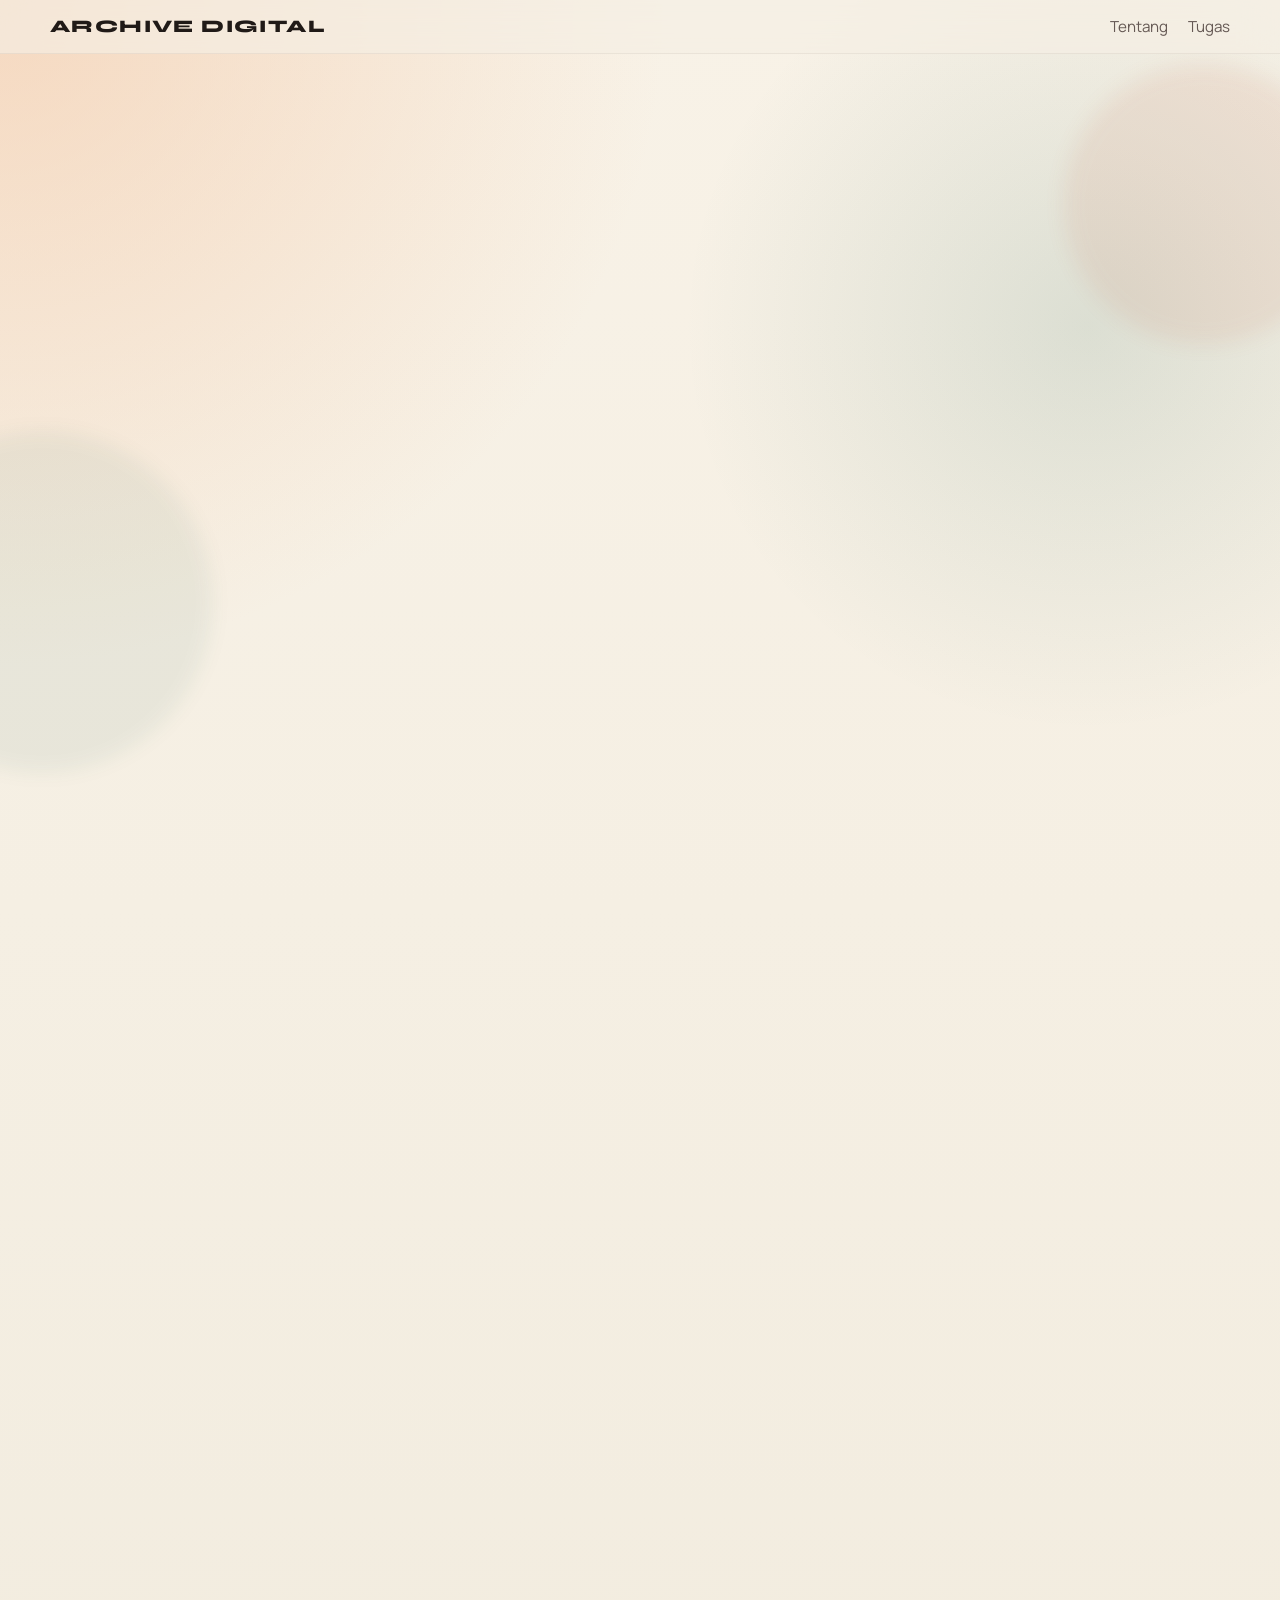
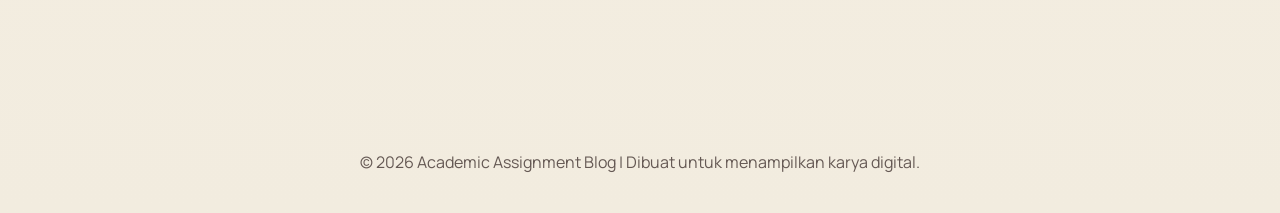
==== index.html @ f17ec84c "first-deploy" ====
<!DOCTYPE html>
<html lang="id">
<head>
  <meta charset="UTF-8" />
  <meta name="viewport" content="width=device-width, initial-scale=1.0" />
  <title>Muhammad Fakhri Hidayat | Portofolio Digital</title>
  <meta
    name="description"
    content="Portofolio digital modern untuk menampilkan profil dan proyek pembelajaran."
  />
  <link rel="preconnect" href="https://fonts.googleapis.com" />
  <link rel="preconnect" href="https://fonts.gstatic.com" crossorigin />
  <link
    href="https://fonts.googleapis.com/css2?family=Syne:wght@400;500;700;800&family=Manrope:wght@400;500;600;700&display=swap"
    rel="stylesheet"
  />
  <link rel="stylesheet" href="assets/css/style.css" />
</head>
<body>
  <header class="site-header">
    <div class="container nav">
      <a href="#home" class="brand">Archive Digital</a>
      <nav class="nav-links" aria-label="Navigasi utama">
        <a href="#about">Tentang</a>
        <a href="#tasks">Tugas</a>
      </nav>
    </div>
  </header>

  <main>
    <section class="hero" id="home">
      <div class="container hero-grid">
        <div data-reveal>
          <div class="eyebrow">Profil & Tugas Utama</div>
          <h1><span>Muhammad Fakhri Hidayat</span>.</h1>
          <p class="lead">
            A personal digital portfolio where I share academic projects, web
            development work, and the progress I continue to build through learning and practice.
          </p>
          <div class="hero-actions">
            <a class="button button-primary" href="#tasks">Lihat Tugas</a>
          </div>
          <div class="social-row social-row-icons" aria-label="Tautan sosial">
            <a href="https://wa.me/6281213525885" target="_blank" rel="noreferrer" aria-label="WhatsApp">
              <svg viewBox="0 0 24 24" aria-hidden="true">
                <path d="M12 3.25a8.75 8.75 0 0 1 7.58 13.12l1.11 4.05a.75.75 0 0 1-.92.92l-4.05-1.11A8.75 8.75 0 1 1 12 3.25Zm0 1.5a7.25 7.25 0 0 0-6.18 11.04.75.75 0 0 1 .08.57l-.78 2.86 2.86-.78a.75.75 0 0 1 .57.08A7.25 7.25 0 1 0 12 4.75Zm-3.07 3.7c.2-.46.42-.47.62-.48h.52c.17 0 .4.06.61.3.21.24.8.78.8 1.9s-.82 2.2-.93 2.36c-.11.16-.22.37-.05.59.17.22.75 1.24 1.82 1.68 1.36.56 1.64.45 1.94.42.3-.03.96-.39 1.09-.76.14-.37.14-.68.1-.76-.04-.08-.16-.13-.35-.22s-1.09-.54-1.26-.6c-.17-.06-.29-.09-.42.09-.12.17-.47.59-.58.71-.11.12-.21.14-.4.05-.18-.09-.78-.29-1.48-.94-.55-.49-.92-1.1-1.03-1.29-.11-.18-.01-.28.08-.37.08-.08.18-.21.27-.31.09-.1.12-.17.18-.29.06-.12.03-.22-.01-.31-.04-.09-.41-1-.57-1.36-.15-.35-.31-.31-.42-.32h-.36c-.12 0-.32.04-.49.24-.17.2-.66.64-.66 1.55s.67 1.8.76 1.92"/>
              </svg>
            </a>
            <a href="mailto:muhammadfkhrihdyt@gmail.com" aria-label="Email">
              <svg viewBox="0 0 24 24" aria-hidden="true">
                <path d="M4 6.75A1.75 1.75 0 0 1 5.75 5h12.5A1.75 1.75 0 0 1 20 6.75v10.5A1.75 1.75 0 0 1 18.25 19H5.75A1.75 1.75 0 0 1 4 17.25V6.75Zm1.64-.25L12 11.44l6.36-4.94H5.64ZM18.5 8l-5.89 4.58a1 1 0 0 1-1.22 0L5.5 8v9.25c0 .14.11.25.25.25h12.5c.14 0 .25-.11.25-.25V8Z"/>
              </svg>
            </a>
            <a href="https://www.instagram.com/fhairy_?igsh=MThvM3R6YmRscTUycg==" target="_blank" rel="noreferrer" aria-label="Instagram">
              <svg viewBox="0 0 24 24" aria-hidden="true">
                <path d="M7.5 3h9A4.5 4.5 0 0 1 21 7.5v9a4.5 4.5 0 0 1-4.5 4.5h-9A4.5 4.5 0 0 1 3 16.5v-9A4.5 4.5 0 0 1 7.5 3Zm0 1.5A3 3 0 0 0 4.5 7.5v9a3 3 0 0 0 3 3h9a3 3 0 0 0 3-3v-9a3 3 0 0 0-3-3h-9Zm9.75 1.12a.88.88 0 1 1 0 1.76.88.88 0 0 1 0-1.76ZM12 7a5 5 0 1 1 0 10 5 5 0 0 1 0-10Zm0 1.5A3.5 3.5 0 1 0 12 15.5 3.5 3.5 0 0 0 12 8.5Z"/>
              </svg>
            </a>
          </div>
        </div>

        <div class="hero-card" data-reveal>
          <div class="profile-block">
            <div class="profile-top">
              <div class="avatar" aria-label="Logo MF">
                <span>M</span><span>F</span>
              </div>
              <div class="availability">Portfolio Digital</div>
            </div>
            <div class="profile-copy">
              <h2>Eksplorasi Teknologi & Dokumentasi Akademik.</h2>
              <p>
                Halaman ini saya gunakan untuk menyimpan dan menampilkan tugas kuliah dalam format yang lebih rapi, sederhana, dan mudah diakses.
              </p>
            </div>
            <div class="profile-note">
              Tugas yang tampil di halaman ini diambil langsung dari workspace admin dan
              disusun berdasarkan upload terbaru.
            </div>
          </div>
        </div>
      </div>
    </section>

    <section id="about">
      <div class="container">
        <div class="section-heading" data-reveal>
          <div>
            <h2>Tentang Saya</h2>
          </div>
          <p>
            Bagian ini merangkum profil singkat, fokus pembelajaran, dan pendekatan saya
            dalam mengerjakan pengembangan web.
          </p>
        </div>
        <div class="about-grid">
          <article class="panel" data-reveal>
            <p>
              Perkenalkan, saya Muhammad Fakhri Hidayat. Melalui pesan ini saya ingin menyampaikan bahwa saya telah membuat sebuah blog sebagai media untuk mengumpulkan dan mengelola tugas-tugas perkuliahan saya. Blog ini saya gunakan sebagai tempat penyimpanan sekaligus dokumentasi dari setiap tugas yang telah saya kerjakan, sehingga Bapak/Ibu dapat dengan mudah mengaksesnya kapan saja. Saya harap blog ini dapat membantu dalam proses penilaian dan memudahkan dalam melihat perkembangan tugas saya. Terima kasih atas perhatian dan waktunya, Bapak/Ibu.
            </p>
          </article>
          <article class="panel" data-reveal>
            <div class="profile-info-list">
              <div class="profile-info-item">
                <span>Nama</span>
                <strong>Muhammad Fakhri Hidayat</strong>
              </div>
              <div class="profile-info-item">
                <span>NIM</span>
                <strong>15230749</strong>
              </div>
              <div class="profile-info-item">
                <span>Status</span>
                <strong>Mahasiswa Universitas Bina Sarana Informatika</strong>
              </div>
              <div class="profile-info-item">
                <span>Arsip</span>
                <strong>Tugas &amp; Project Kuliah</strong>
              </div>
            </div>
          </article>
        </div>
      </div>
    </section>

    <section id="tasks">
      <div class="container">
        <div class="section-heading" data-reveal>
          <div>
            <h2>Daftar Tugas</h2>
          </div>
          <p>
            Beberapa tugas dan project yang pernah saya kerjakan saya kumpulkan di sini supaya lebih enak dilihat.
          </p>
        </div>

        <article class="panel task-list" data-reveal>
          <div class="task-list-header">
            <div>
              <h3>Koleksi Tugas</h3>
              <p class="task-meta">Beberapa tugas yang telah saya upload dan susun agar mudah dilihat.</strong></p>
            </div>
          </div>
          <div class="task-grid" id="task-grid">
            <p class="empty-state">Belum ada data tugas yang ditampilkan.</p>
          </div>
        </article>
      </div>
    </section>

  </main>

  <footer class="footer">
    <div class="container">
      <p>© 2026 Academic Assignment Blog | Dibuat untuk menampilkan karya digital.  </p>
    </div>
  </footer>
  <script type="module" src="assets/js/index.js"></script>
</body>
</html>
---- assets/css/style.css ----
:root {
      --bg: #f5efe4;
      --surface: rgba(255, 250, 241, 0.72);
      --surface-strong: #fff8ee;
      --text: #201a17;
      --muted: #655954;
      --line: rgba(32, 26, 23, 0.1);
      --accent: #c75b39;
      --accent-dark: #8f341b;
      --accent-soft: #f3c4a0;
      --teal: #17594a;
      --shadow: 0 24px 70px rgba(91, 60, 36, 0.14);
      --radius-xl: 32px;
      --radius-lg: 24px;
      --radius-md: 18px;
      --radius-sm: 14px;
      --max-width: 1180px;
    }

    * {
      box-sizing: border-box;
      margin: 0;
      padding: 0;
    }

    html {
      scroll-behavior: smooth;
    }

    body {
      font-family: "Manrope", sans-serif;
      background:
        radial-gradient(circle at top left, rgba(243, 196, 160, 0.55), transparent 30%),
        radial-gradient(circle at 85% 18%, rgba(23, 89, 74, 0.12), transparent 22%),
        linear-gradient(180deg, #f8f2e7 0%, #f2ecdf 100%);
      color: var(--text);
      min-height: 100vh;
      overflow-x: hidden;
    }

    body::before,
    body::after {
      content: "";
      position: fixed;
      border-radius: 999px;
      filter: blur(10px);
      z-index: -1;
      opacity: 0.5;
    }

    body::before {
      width: 280px;
      height: 280px;
      background: rgba(199, 91, 57, 0.18);
      top: 4rem;
      right: -4rem;
    }

    body::after {
      width: 340px;
      height: 340px;
      background: rgba(23, 89, 74, 0.12);
      bottom: 8rem;
      left: -8rem;
    }

    a {
      color: inherit;
      text-decoration: none;
    }

    img {
      max-width: 100%;
      display: block;
    }

    .container {
      width: min(calc(100% - 2rem), var(--max-width));
      margin: 0 auto;
    }

    .site-header {
      position: sticky;
      top: 0;
      z-index: 20;
      backdrop-filter: blur(18px);
      background: rgba(245, 239, 228, 0.65);
      border-bottom: 1px solid rgba(32, 26, 23, 0.06);
    }

    .nav {
      display: flex;
      align-items: center;
      justify-content: space-between;
      padding: 1rem 0;
      gap: 1rem;
    }

    .brand {
      font-family: "Syne", sans-serif;
      font-weight: 800;
      font-size: 1.1rem;
      letter-spacing: 0.08em;
      text-transform: uppercase;
    }

    .nav-links {
      display: flex;
      align-items: center;
      gap: 1.25rem;
      color: var(--muted);
      font-size: 0.95rem;
    }

    .nav-links a {
      position: relative;
    }

    .nav-links a::after {
      content: "";
      position: absolute;
      left: 0;
      bottom: -0.3rem;
      width: 100%;
      height: 2px;
      background: var(--accent);
      transform: scaleX(0);
      transform-origin: left;
      transition: transform 0.24s ease;
    }

    .nav-links a:hover::after,
    .nav-links a:focus-visible::after {
      transform: scaleX(1);
    }

    .button {
      display: inline-flex;
      align-items: center;
      justify-content: center;
      gap: 0.55rem;
      border-radius: 999px;
      padding: 0.95rem 1.35rem;
      border: 1px solid transparent;
      font-weight: 700;
      transition: transform 0.2s ease, box-shadow 0.2s ease, background 0.2s ease;
      cursor: pointer;
    }

    .button:hover,
    .button:focus-visible {
      transform: translateY(-2px);
    }

    .button-primary {
      color: #fff9f1;
      background: linear-gradient(135deg, var(--accent) 0%, var(--accent-dark) 100%);
      box-shadow: 0 14px 26px rgba(143, 52, 27, 0.22);
    }

    .button-secondary {
      color: var(--text);
      background: rgba(255, 248, 238, 0.8);
      border-color: var(--line);
    }

    .hero {
      padding: 5.5rem 0 4rem;
    }

    .hero-grid {
      display: grid;
      grid-template-columns: minmax(0, 1.15fr) minmax(320px, 0.85fr);
      gap: 2rem;
      align-items: center;
    }

    .eyebrow {
      display: inline-flex;
      align-items: center;
      gap: 0.5rem;
      padding: 0.5rem 0.9rem;
      border-radius: 999px;
      background: rgba(255, 248, 238, 0.78);
      border: 1px solid rgba(32, 26, 23, 0.08);
      color: var(--teal);
      font-weight: 700;
      font-size: 0.88rem;
      margin-bottom: 1.15rem;
    }

    .eyebrow::before {
      content: "";
      width: 0.65rem;
      height: 0.65rem;
      border-radius: 999px;
      background: var(--accent);
      box-shadow: 0 0 0 6px rgba(199, 91, 57, 0.12);
    }

    h1,
    h2,
    h3 {
      font-family: "Syne", sans-serif;
      line-height: 1;
    }

    .hero h1 {
      font-size: clamp(3rem, 8vw, 6rem);
      letter-spacing: -0.06em;
      max-width: 10ch;
    }

    .hero h1 span {
      color: var(--accent-dark);
    }

    .lead {
      font-size: 1.08rem;
      line-height: 1.8;
      color: var(--muted);
      max-width: 60ch;
      margin-top: 1.4rem;
    }

    .hero-actions,
    .social-row {
      display: flex;
      flex-wrap: wrap;
      gap: 0.9rem;
      margin-top: 1.7rem;
    }

    .social-row a {
      color: var(--muted);
      font-weight: 700;
      padding: 0.8rem 1rem;
      border-radius: 999px;
      background: rgba(255, 248, 238, 0.78);
      border: 1px solid rgba(32, 26, 23, 0.08);
    }

    .social-row-icons {
      margin-top: 1.2rem;
    }

    .social-row-icons a {
      width: 3.25rem;
      height: 3.25rem;
      padding: 0;
      display: inline-flex;
      align-items: center;
      justify-content: center;
      border-radius: 50%;
      transition: transform 0.2s ease, box-shadow 0.2s ease, background 0.2s ease, color 0.2s ease;
    }

    .social-row-icons a:hover,
    .social-row-icons a:focus-visible {
      transform: translateY(-3px) scale(1.03);
      color: var(--accent-dark);
      background: rgba(255, 248, 238, 0.98);
      box-shadow: 0 14px 24px rgba(143, 52, 27, 0.14);
    }

    .social-row-icons svg {
      width: 1.2rem;
      height: 1.2rem;
      fill: currentColor;
    }

    .hero-card {
      background: linear-gradient(180deg, rgba(255, 248, 238, 0.94), rgba(255, 248, 238, 0.72));
      border: 1px solid rgba(32, 26, 23, 0.08);
      box-shadow: var(--shadow);
      border-radius: var(--radius-xl);
      padding: 1.2rem;
      position: relative;
      overflow: hidden;
    }

    .hero-card::before {
      content: "";
      position: absolute;
      inset: auto -4rem -4rem auto;
      width: 180px;
      height: 180px;
      border-radius: 50%;
      background: radial-gradient(circle, rgba(199, 91, 57, 0.22), transparent 70%);
    }

    .profile-block {
      background: linear-gradient(135deg, #d9b79c 0%, #8a5d45 100%);
      color: #fff;
      border-radius: calc(var(--radius-xl) - 8px);
      padding: 2rem;
      min-height: 340px;
      display: flex;
      flex-direction: column;
      justify-content: flex-start;
      gap: 1.5rem;
      position: relative;
      overflow: hidden;
    }

    .profile-block::after {
      content: "";
      position: absolute;
      width: 240px;
      height: 240px;
      border-radius: 50%;
      border: 1px solid rgba(255, 255, 255, 0.24);
      right: -60px;
      top: -40px;
    }

    .profile-top {
      display: flex;
      align-items: center;
      justify-content: space-between;
      gap: 1rem;
    }

    .avatar {
      width: 92px;
      height: 92px;
      border-radius: 28px;
      background: linear-gradient(145deg, rgba(255, 255, 255, 0.24), rgba(255, 255, 255, 0.1));
      display: flex;
      align-items: center;
      justify-content: center;
      gap: 0.08em;
      font-family: "Syne", sans-serif;
      font-size: 1.95rem;
      font-weight: 800;
      letter-spacing: -0.08em;
      border: 1px solid rgba(255, 255, 255, 0.18);
      backdrop-filter: blur(10px);
      box-shadow: inset 0 1px 0 rgba(255, 255, 255, 0.16), 0 18px 30px rgba(72, 40, 26, 0.18);
      position: relative;
      overflow: hidden;
      transition: transform 0.24s ease, box-shadow 0.24s ease, background 0.24s ease;
    }

    .avatar:hover {
      transform: translateY(-4px) scale(1.03);
      background: linear-gradient(145deg, rgba(255, 255, 255, 0.3), rgba(255, 255, 255, 0.12));
      box-shadow: inset 0 1px 0 rgba(255, 255, 255, 0.18), 0 22px 36px rgba(72, 40, 26, 0.24);
    }

    .avatar::before {
      content: "";
      position: absolute;
      inset: 10px;
      border-radius: 20px;
      border: 1px solid rgba(255, 255, 255, 0.12);
      pointer-events: none;
    }

    .avatar span {
      position: relative;
      z-index: 1;
      display: inline-block;
      line-height: 1;
    }

    .avatar span:last-child {
      color: rgba(255, 255, 255, 0.86);
    }

    .availability {
      padding: 0.5rem 0.8rem;
      border-radius: 999px;
      background: rgba(255, 255, 255, 0.15);
      font-size: 0.85rem;
      font-weight: 700;
      backdrop-filter: blur(8px);
    }

    .profile-copy h2 {
      font-size: 2rem;
      line-height: 1.05;
      max-width: 12ch;
    }

    .profile-copy p {
      margin-top: 0.9rem;
      max-width: 34ch;
      line-height: 1.7;
      color: rgba(255, 255, 255, 0.82);
    }

    .profile-note {
      max-width: 34ch;
      padding: 0.95rem 1rem;
      border-radius: 18px;
      background: rgba(255, 255, 255, 0.14);
      border: 1px solid rgba(255, 255, 255, 0.12);
      backdrop-filter: blur(6px);
      line-height: 1.65;
      color: rgba(255, 255, 255, 0.88);
      font-size: 0.92rem;
    }

    section {
      padding: 1.25rem 0 4rem;
    }

    .section-heading {
      display: flex;
      align-items: end;
      justify-content: space-between;
      gap: 1rem;
      margin-bottom: 1.6rem;
    }

    .section-heading h2 {
      font-size: clamp(2rem, 4vw, 3.1rem);
      letter-spacing: -0.05em;
    }

    .section-heading p {
      max-width: 42ch;
      color: var(--muted);
      line-height: 1.75;
    }

    .about-grid {
      display: grid;
      grid-template-columns: repeat(2, minmax(0, 1fr));
      gap: 1.25rem;
    }

    .panel,
    .timeline-item {
      background: var(--surface);
      border: 1px solid rgba(32, 26, 23, 0.07);
      border-radius: var(--radius-lg);
      box-shadow: var(--shadow);
      backdrop-filter: blur(14px);
    }

    .panel {
      padding: 1.5rem;
    }

    .panel p {
      color: var(--muted);
      line-height: 1.85;
    }

    .profile-info-list {
      display: grid;
      gap: 0.9rem;
    }

    .profile-info-item {
      padding: 0.95rem 1rem;
      border-radius: 18px;
      background: rgba(255, 248, 238, 0.78);
      border: 1px solid rgba(32, 26, 23, 0.08);
    }

    .profile-info-item span {
      display: block;
      margin-bottom: 0.35rem;
      font-size: 0.82rem;
      font-weight: 700;
      letter-spacing: 0.04em;
      text-transform: uppercase;
      color: var(--muted);
    }

    .profile-info-item strong {
      display: block;
      font-family: "Syne", sans-serif;
      font-size: 1rem;
      line-height: 1.4;
      color: var(--text);
    }

    .timeline {
      display: grid;
      gap: 1.1rem;
    }

    .task-list h3 {
      font-size: 1.45rem;
      letter-spacing: -0.04em;
      margin-bottom: 0.8rem;
    }

    .task-list p,
    .empty-state,
    .task-meta,
    .task-description {
      color: var(--muted);
      line-height: 1.75;
    }

    .task-list {
      display: grid;
      gap: 1rem;
    }

    .task-list-header {
      display: flex;
      justify-content: space-between;
      gap: 1rem;
      align-items: center;
      flex-wrap: wrap;
    }

    .task-grid {
      display: grid;
      grid-template-columns: repeat(2, minmax(0, 1fr));
      gap: 1.15rem;
    }

    .task-card {
      padding: 1.3rem;
      background: linear-gradient(180deg, rgba(255, 248, 238, 0.95), rgba(255, 244, 235, 0.82));
      border-radius: var(--radius-lg);
      border: 1px solid rgba(32, 26, 23, 0.07);
      box-shadow: var(--shadow);
      display: flex;
      flex-direction: column;
      gap: 0.85rem;
    }

    .task-card h4 {
      font-family: "Syne", sans-serif;
      font-size: 1.2rem;
      letter-spacing: -0.03em;
      margin-bottom: 0.6rem;
    }

    .task-preview {
      border-radius: 20px;
      overflow: hidden;
      border: 1px solid rgba(32, 26, 23, 0.08);
      background:
        linear-gradient(135deg, rgba(243, 196, 160, 0.18), rgba(23, 89, 74, 0.08)),
        rgba(255, 249, 240, 0.92);
      min-height: 240px;
      display: grid;
      place-items: center;
    }

    .task-preview img,
    .task-preview iframe {
      width: 100%;
      display: block;
      border: 0;
    }

    .task-preview img {
      height: 240px;
      object-fit: cover;
    }

    .task-preview iframe {
      height: 240px;
      background: #fff;
    }

    .task-placeholder {
      padding: 1.5rem;
      text-align: center;
      color: var(--muted);
      line-height: 1.8;
    }

    .task-badge {
      display: inline-flex;
      align-items: center;
      padding: 0.45rem 0.7rem;
      border-radius: 999px;
      background: rgba(32, 26, 23, 0.06);
      font-size: 0.8rem;
      font-weight: 800;
      letter-spacing: 0.04em;
      text-transform: uppercase;
      color: var(--accent-dark);
    }

    .task-topline {
      display: flex;
      align-items: center;
      justify-content: space-between;
      gap: 0.75rem;
      flex-wrap: wrap;
    }

    .task-type {
      display: inline-flex;
      align-items: center;
      padding: 0.45rem 0.7rem;
      border-radius: 999px;
      background: rgba(23, 89, 74, 0.1);
      color: var(--teal);
      font-size: 0.8rem;
      font-weight: 800;
      letter-spacing: 0.04em;
      text-transform: uppercase;
    }

    .task-title {
      font-size: 1.25rem;
      line-height: 1.1;
      letter-spacing: -0.04em;
    }

    .task-meta {
      font-size: 0.94rem;
    }

    .task-actions {
      display: flex;
      gap: 0.75rem;
      flex-wrap: wrap;
      margin-top: auto;
      padding-top: 0.35rem;
    }

    .timeline-item {
      padding: 1.4rem 1.5rem;
      display: grid;
      grid-template-columns: 180px minmax(0, 1fr);
      gap: 1.25rem;
    }

    .timeline-time {
      color: var(--accent-dark);
      font-weight: 800;
      font-family: "Syne", sans-serif;
      font-size: 0.98rem;
      letter-spacing: 0.04em;
      text-transform: uppercase;
    }

    .timeline-content h3 {
      font-size: 1.35rem;
      letter-spacing: -0.04em;
    }

    .timeline-content p {
      margin-top: 0.7rem;
      color: var(--muted);
      line-height: 1.8;
    }

    .footer {
      padding: 1rem 0 2.5rem;
      color: var(--muted);
      text-align: center;
    }

    [data-reveal] {
      opacity: 0;
      transform: translateY(26px);
      transition: opacity 0.85s ease, transform 0.85s cubic-bezier(0.22, 1, 0.36, 1);
    }

    [data-reveal].is-visible {
      opacity: 1;
      transform: translateY(0);
    }

    @media (max-width: 1024px) {
      .hero-grid,
      .about-grid {
        grid-template-columns: 1fr;
      }

      .task-grid {
        grid-template-columns: 1fr;
      }

      .timeline-item {
        grid-template-columns: 1fr;
      }

      .section-heading {
        align-items: start;
        flex-direction: column;
      }
    }

    @media (max-width: 720px) {
      .nav {
        flex-direction: column;
        align-items: flex-start;
      }

      .nav-links {
        flex-wrap: wrap;
      }

      .hero {
        padding-top: 3.8rem;
      }

      .hero h1 {
        max-width: 100%;
      }

      .profile-block {
        min-height: 320px;
      }

      .button {
        width: 100%;
      }

      .hero-actions,
      .task-actions {
        flex-direction: column;
      }

      .social-row {
        flex-direction: column;
      }
    }
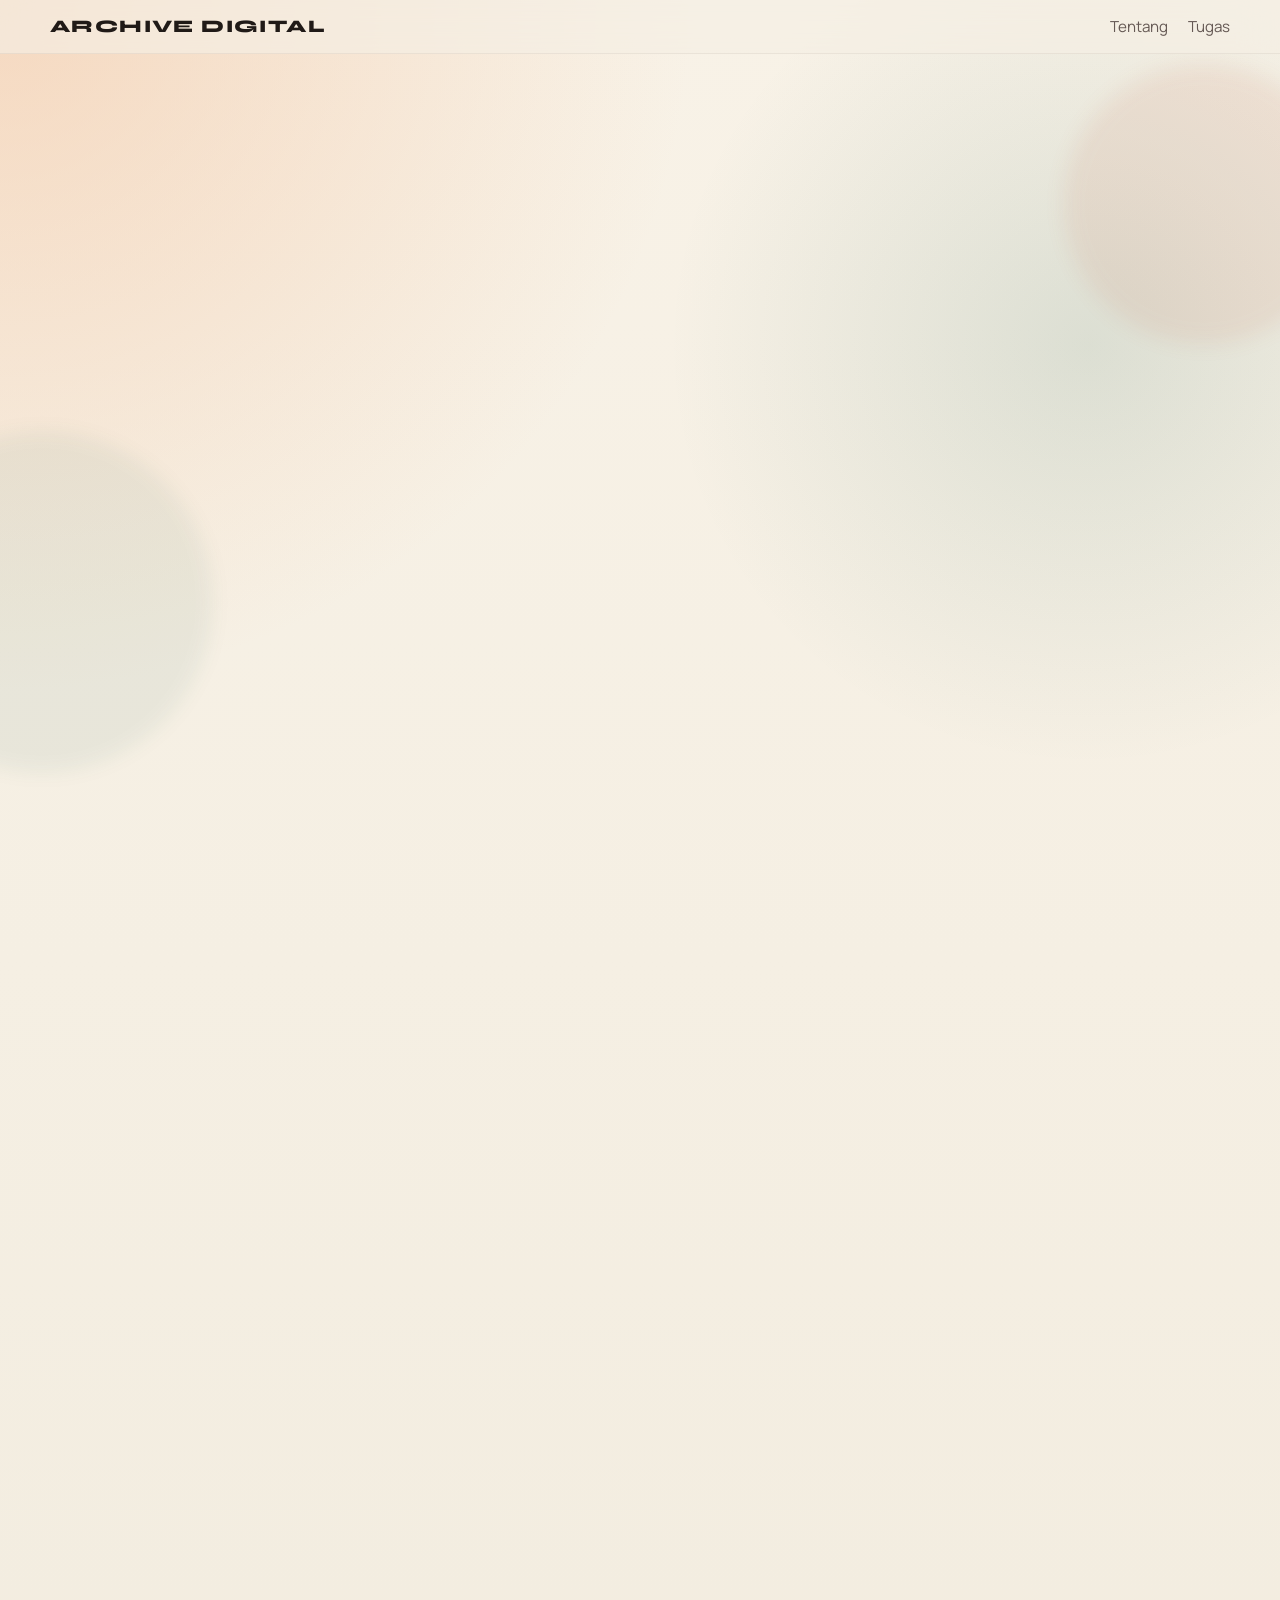
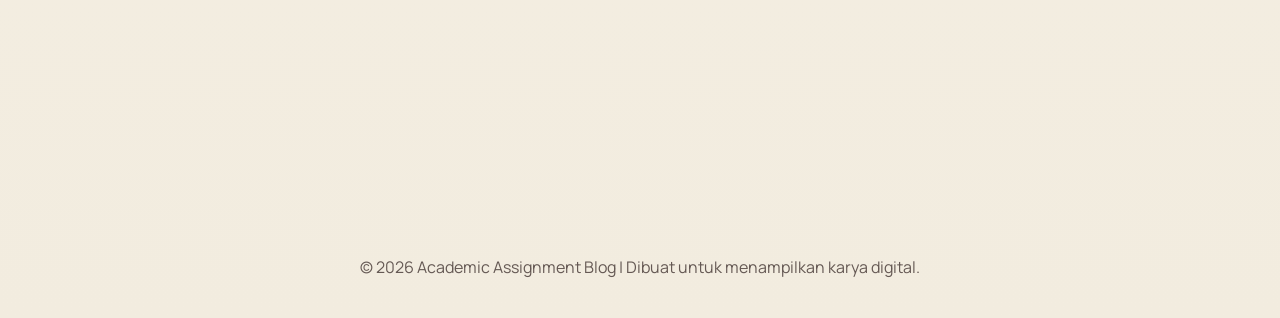
==== commit fd201683: "modified:   README.md 	modified:   assets/css/style.css 	modified:   assets/css/upload-tugas.css 	mo" ====
--- a/index.html
+++ b/index.html
@@ -14,6 +14,7 @@
     href="https://fonts.googleapis.com/css2?family=Syne:wght@400;500;700;800&family=Manrope:wght@400;500;600;700&display=swap"
     rel="stylesheet"
   />
+  <link rel="icon" type="image/svg+xml" href="assets/favicon.svg" />
   <link rel="stylesheet" href="assets/css/style.css" />
 </head>
 <body>
@@ -138,7 +139,31 @@
           <div class="task-list-header">
             <div>
               <h3>Koleksi Tugas</h3>
-              <p class="task-meta">Beberapa tugas yang telah saya upload dan susun agar mudah dilihat.</strong></p>
+              <p class="task-meta">Beberapa tugas yang telah saya upload dan susun agar mudah dilihat.</p>
+            </div>
+          </div>
+          <div class="filter-panel">
+            <button
+              class="filter-toggle"
+              id="filter-toggle"
+              type="button"
+              aria-expanded="false"
+              aria-controls="course-filter"
+            >
+              <span>
+                <small>Filter Mata Kuliah</small>
+                <strong id="active-filter-label">Semua Tugas</strong>
+              </span>
+              <span class="filter-toggle-icon" aria-hidden="true">+</span>
+            </button>
+            <div class="course-filter" id="course-filter" aria-label="Filter mata kuliah semester 6">
+              <button class="filter-chip is-active" type="button" data-course-filter="all">Semua</button>
+              <button class="filter-chip" type="button" data-course-filter="CYBER SECURITY">Cyber Security</button>
+              <button class="filter-chip" type="button" data-course-filter="CLOUD COMPUTING">Cloud Computing</button>
+              <button class="filter-chip" type="button" data-course-filter="REKAYASA PERANGKAT LUNAK">Rekayasa Perangkat Lunak</button>
+              <button class="filter-chip" type="button" data-course-filter="INTERNET OF THINGS">Internet of Things</button>
+              <button class="filter-chip" type="button" data-course-filter="TEKNOLOGI WEB SERVICE">Teknologi Web Service</button>
+              <button class="filter-chip" type="button" data-course-filter="PROYEK PERANGKAT LUNAK">Proyek Perangkat Lunak</button>
             </div>
           </div>
           <div class="task-grid" id="task-grid">
--- a/assets/css/style.css
+++ b/assets/css/style.css
@@ -511,6 +511,155 @@
       flex-wrap: wrap;
     }
 
+    .filter-panel {
+      display: grid;
+      gap: 0.8rem;
+    }
+
+    .filter-toggle {
+      width: 100%;
+      display: flex;
+      align-items: center;
+      justify-content: space-between;
+      gap: 1rem;
+      padding: 1rem 1.1rem;
+      border: 1px solid rgba(32, 26, 23, 0.08);
+      border-radius: 22px;
+      color: var(--text);
+      background:
+        linear-gradient(135deg, rgba(255, 248, 238, 0.96), rgba(244, 223, 204, 0.76)),
+        radial-gradient(circle at top right, rgba(199, 91, 57, 0.12), transparent 35%);
+      box-shadow: 0 14px 34px rgba(91, 60, 36, 0.08);
+      cursor: pointer;
+      text-align: left;
+      transition:
+        transform 0.32s cubic-bezier(0.22, 1, 0.36, 1),
+        box-shadow 0.32s cubic-bezier(0.22, 1, 0.36, 1),
+        border-color 0.32s ease,
+        background 0.32s ease;
+    }
+
+    .filter-toggle:hover,
+    .filter-toggle:focus-visible {
+      transform: translateY(-2px);
+      border-color: rgba(199, 91, 57, 0.18);
+      box-shadow: 0 18px 42px rgba(91, 60, 36, 0.12);
+      outline: none;
+    }
+
+    .filter-toggle small,
+    .filter-toggle strong {
+      display: block;
+    }
+
+    .filter-toggle small {
+      color: var(--muted);
+      font-size: 0.78rem;
+      font-weight: 800;
+      letter-spacing: 0.08em;
+      text-transform: uppercase;
+      margin-bottom: 0.2rem;
+    }
+
+    .filter-toggle strong {
+      font-family: "Syne", sans-serif;
+      font-size: 1.3rem;
+      letter-spacing: -0.04em;
+      transform-origin: left center;
+    }
+
+    .filter-toggle strong.is-swapping {
+      animation: filterLabelSwap 0.28s cubic-bezier(0.22, 1, 0.36, 1);
+    }
+
+    .filter-toggle-icon {
+      width: 2.4rem;
+      height: 2.4rem;
+      display: inline-grid;
+      place-items: center;
+      border-radius: 999px;
+      color: #fff9f1;
+      background: linear-gradient(135deg, var(--accent) 0%, var(--accent-dark) 100%);
+      font-weight: 900;
+      box-shadow: 0 10px 20px rgba(143, 52, 27, 0.18);
+      transition: transform 0.38s cubic-bezier(0.22, 1, 0.36, 1), box-shadow 0.32s ease;
+      flex: 0 0 auto;
+    }
+
+    .filter-toggle[aria-expanded="true"] .filter-toggle-icon {
+      transform: rotate(45deg);
+      box-shadow: 0 14px 24px rgba(143, 52, 27, 0.24);
+    }
+
+    .course-filter {
+      display: flex;
+      flex-wrap: wrap;
+      gap: 0.65rem;
+      max-height: 0;
+      opacity: 0;
+      overflow: hidden;
+      padding: 0;
+      pointer-events: none;
+      transform: translateY(-8px) scale(0.985);
+      filter: blur(4px);
+      transition:
+        max-height 0.46s cubic-bezier(0.22, 1, 0.36, 1),
+        opacity 0.3s ease,
+        padding 0.32s ease,
+        transform 0.42s cubic-bezier(0.22, 1, 0.36, 1),
+        filter 0.34s ease;
+    }
+
+    .course-filter.is-open {
+      max-height: 260px;
+      opacity: 1;
+      padding: 0.2rem 0 0.4rem;
+      pointer-events: auto;
+      transform: translateY(0) scale(1);
+      filter: blur(0);
+    }
+
+    @keyframes filterLabelSwap {
+      0% {
+        opacity: 0;
+        transform: translateY(4px);
+      }
+
+      100% {
+        opacity: 1;
+        transform: translateY(0);
+      }
+    }
+
+    .filter-chip {
+      border: 1px solid rgba(32, 26, 23, 0.09);
+      background: rgba(255, 248, 238, 0.82);
+      color: var(--muted);
+      border-radius: 999px;
+      padding: 0.68rem 0.95rem;
+      font: inherit;
+      font-size: 0.9rem;
+      font-weight: 800;
+      cursor: pointer;
+      transition: transform 0.2s ease, box-shadow 0.2s ease, background 0.2s ease, color 0.2s ease;
+    }
+
+    .filter-chip:hover,
+    .filter-chip:focus-visible {
+      transform: translateY(-2px);
+      color: var(--accent-dark);
+      background: rgba(255, 248, 238, 0.98);
+      box-shadow: 0 12px 22px rgba(143, 52, 27, 0.11);
+      outline: none;
+    }
+
+    .filter-chip.is-active {
+      color: #fff9f1;
+      background: linear-gradient(135deg, var(--accent) 0%, var(--accent-dark) 100%);
+      border-color: transparent;
+      box-shadow: 0 14px 24px rgba(143, 52, 27, 0.18);
+    }
+
     .task-grid {
       display: grid;
       grid-template-columns: repeat(2, minmax(0, 1fr));
@@ -718,6 +867,18 @@
         flex-direction: column;
       }
 
+      .course-filter {
+        flex-direction: column;
+      }
+
+      .course-filter.is-open {
+        max-height: 560px;
+      }
+
+      .filter-chip {
+        width: 100%;
+      }
+
       .social-row {
         flex-direction: column;
       }
